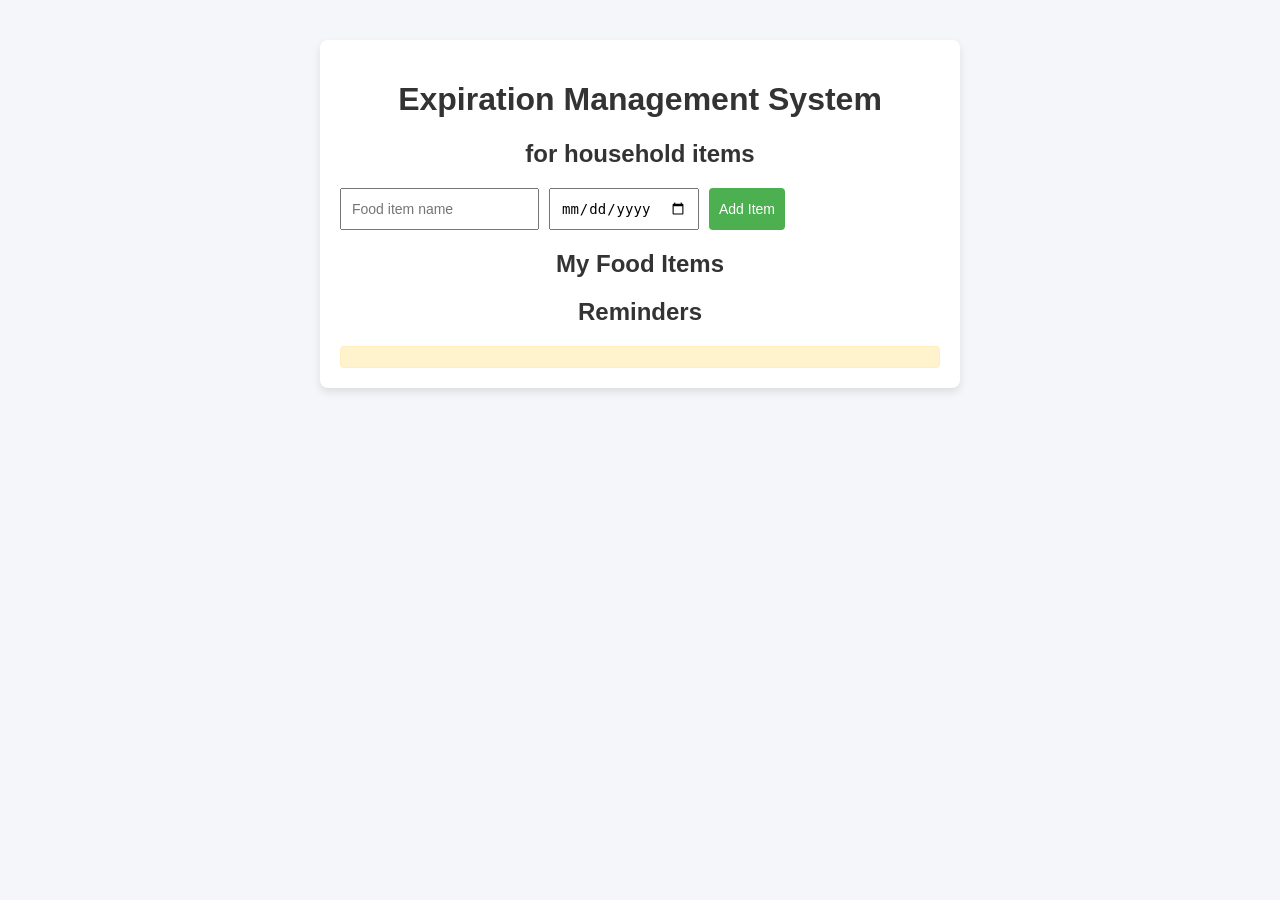
==== index.html @ 4ac692f1 "Add files via upload" ====
<!DOCTYPE html>
<html lang="en">
<head>
  <meta charset="UTF-8">
  <meta name="viewport" content="width=device-width, initial-scale=1.0">
  <title>Food Expiry Reminder</title>
  <link rel="stylesheet" href="style.css">
</head>
<body>
  <div class="app-container">
    <h1>Expiration Management System</h1>
    <h2>for household items</h2>
    
    <form id="foodForm">
      <input type="text" id="itemName" placeholder="Food item name" required>
      <input type="date" id="expiryDate" required>
      <button type="submit">Add Item</button>
    </form>

    <h2>My Food Items</h2>
    <ul id="foodList"></ul>

    <h2>Reminders</h2>
    <div id="reminders"></div>
  </div>

  <script src="script.js"></script>
</body>
</html>
---- style.css ----
body {
  font-family: Arial, sans-serif;
  background: #f4f6f9;
  margin: 0;
  padding: 0;
}

.app-container {
  max-width: 600px;
  margin: 40px auto;
  background: #fff;
  padding: 20px;
  border-radius: 8px;
  box-shadow: 0 4px 8px rgba(0,0,0,0.1);
}

h1, h2 {
  text-align: center;
  color: #333;
}

form {
  display: flex;
  gap: 10px;
  margin-bottom: 20px;
}

form input, form button {
  padding: 10px;
  font-size: 14px;
}

form button {
  background: #4CAF50;
  color: white;
  border: none;
  cursor: pointer;
  border-radius: 4px;
}

form button:hover {
  background: #45a049;
}

#foodList {
  list-style: none;
  padding: 0;
}

#foodList li {
  padding: 8px;
  margin: 5px 0;
  background: #e9f5ff;
  border-radius: 4px;
}

#reminders {
  margin-top: 15px;
  padding: 10px;
  background: #fff3cd;
  border: 1px solid #ffeeba;
  border-radius: 4px;
}
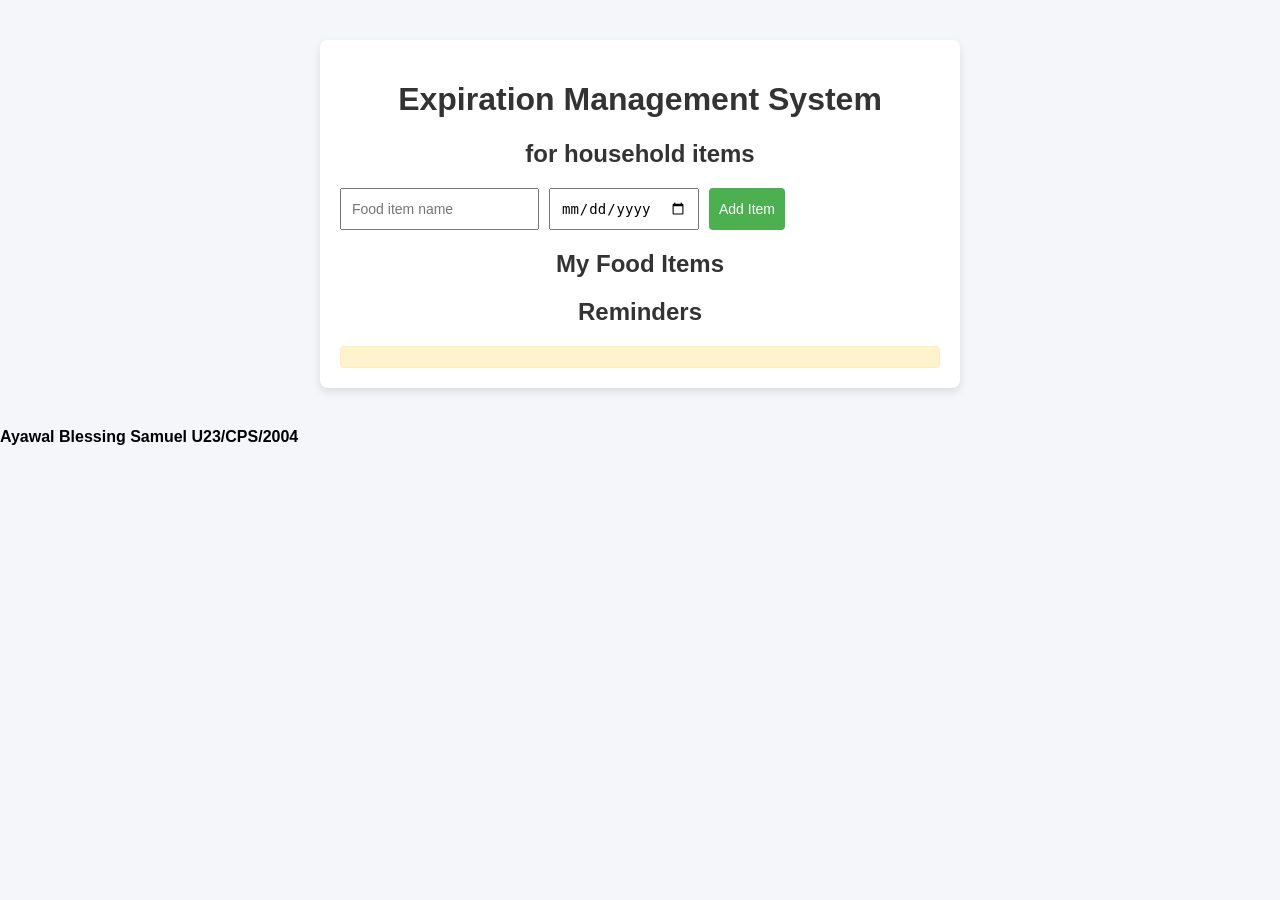
==== commit a0b0e266: "Update index.html" ====
--- a/index.html
+++ b/index.html
@@ -24,6 +24,8 @@
     <div id="reminders"></div>
   </div>
 
+    <h4>Ayawal Blessing Samuel U23/CPS/2004</h4>
+
   <script src="script.js"></script>
 </body>
-</html>+</html>
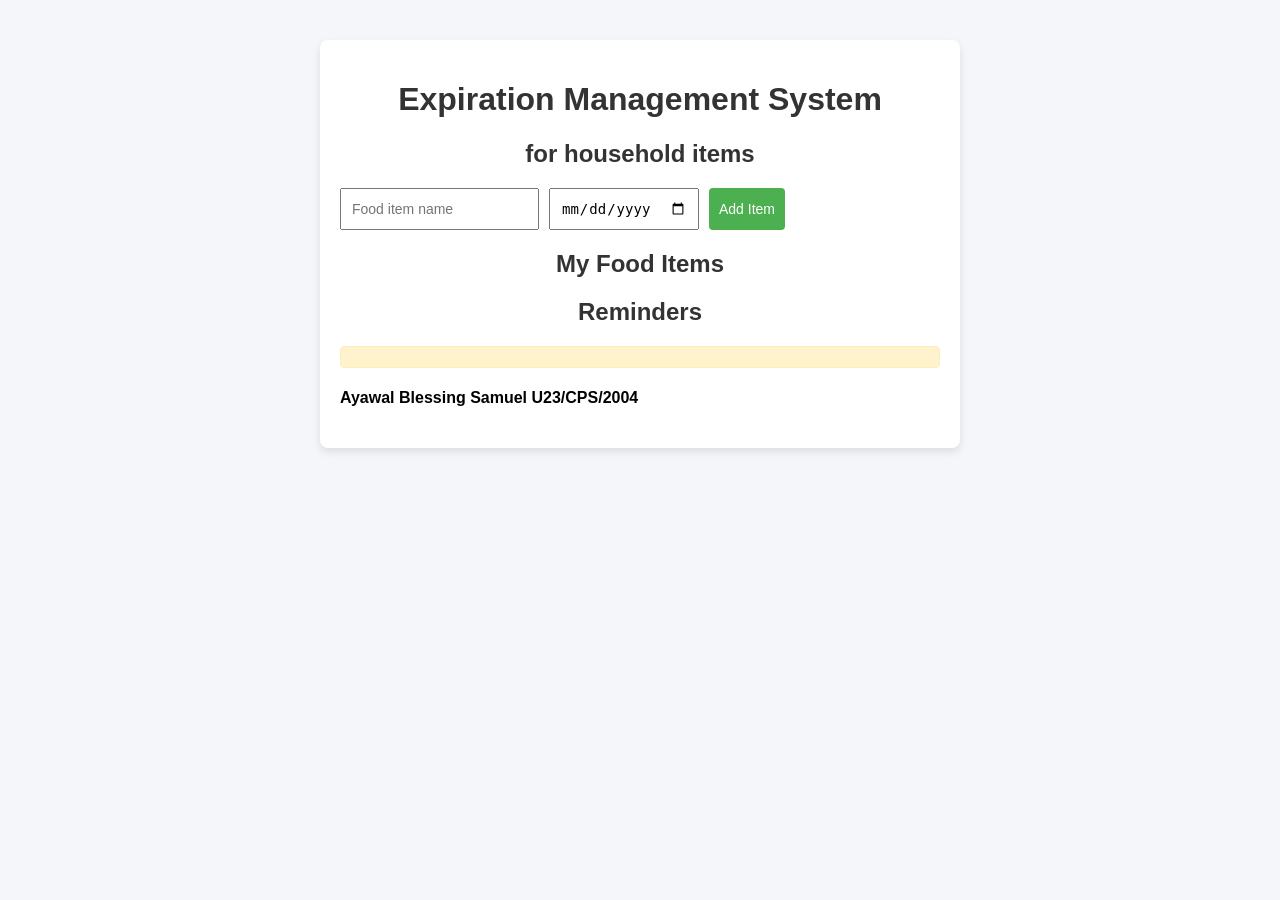
==== commit 8b61fc83: "Update index.html" ====
--- a/index.html
+++ b/index.html
@@ -22,9 +22,10 @@
 
     <h2>Reminders</h2>
     <div id="reminders"></div>
+    <h4>Ayawal Blessing Samuel U23/CPS/2004</h4>
   </div>
 
-    <h4>Ayawal Blessing Samuel U23/CPS/2004</h4>
+    
 
   <script src="script.js"></script>
 </body>
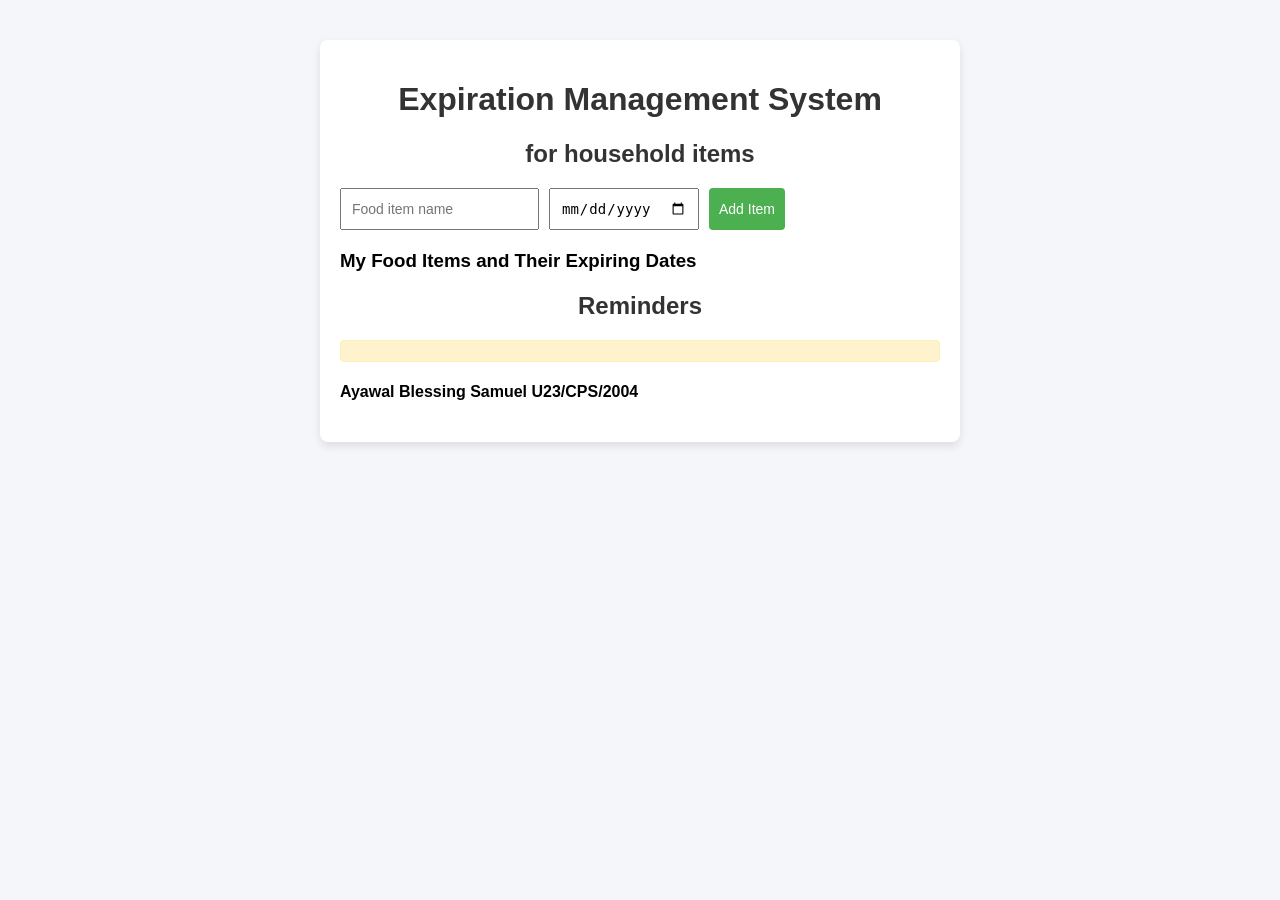
==== commit bdf27a5c: "Update index.html" ====
--- a/index.html
+++ b/index.html
@@ -17,7 +17,7 @@
       <button type="submit">Add Item</button>
     </form>
 
-    <h2>My Food Items</h2>
+    <h3>My Food Items and Their Expiring Dates</h3>
     <ul id="foodList"></ul>
 
     <h2>Reminders</h2>
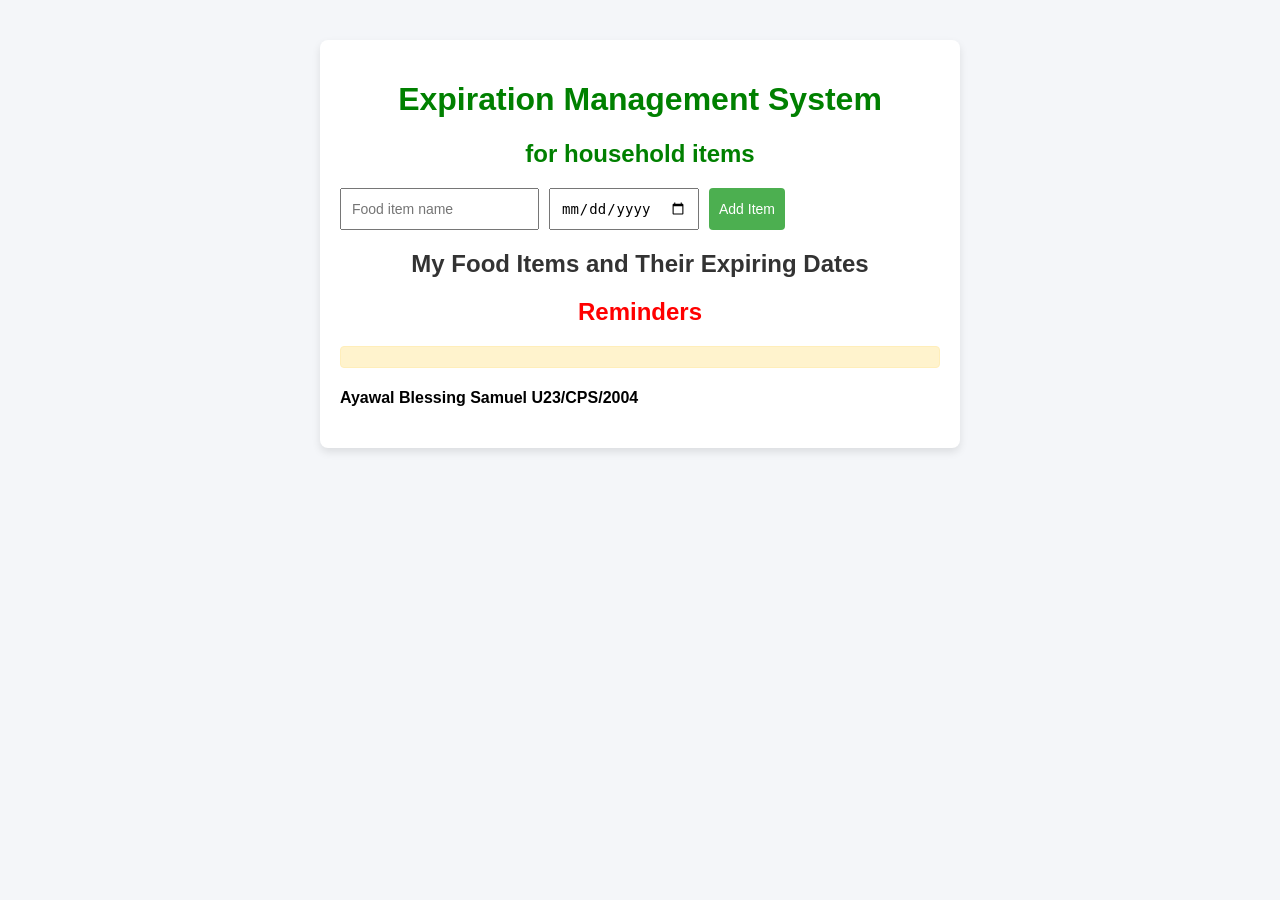
==== commit e59fb9ed: "Update index.html" ====
--- a/index.html
+++ b/index.html
@@ -8,8 +8,8 @@
 </head>
 <body>
   <div class="app-container">
-    <h1>Expiration Management System</h1>
-    <h2>for household items</h2>
+    <h1 style="color: green;">Expiration Management System</h1>
+    <h2 style="color: green;">for household items</h2>
     
     <form id="foodForm">
       <input type="text" id="itemName" placeholder="Food item name" required>
@@ -17,10 +17,10 @@
       <button type="submit">Add Item</button>
     </form>
 
-    <h3>My Food Items and Their Expiring Dates</h3>
+    <h2 class="underline">My Food Items and Their Expiring Dates</h2>
     <ul id="foodList"></ul>
 
-    <h2>Reminders</h2>
+    <h2 class="underline" style="color: red;">Reminders</h2>
     <div id="reminders"></div>
     <h4>Ayawal Blessing Samuel U23/CPS/2004</h4>
   </div>
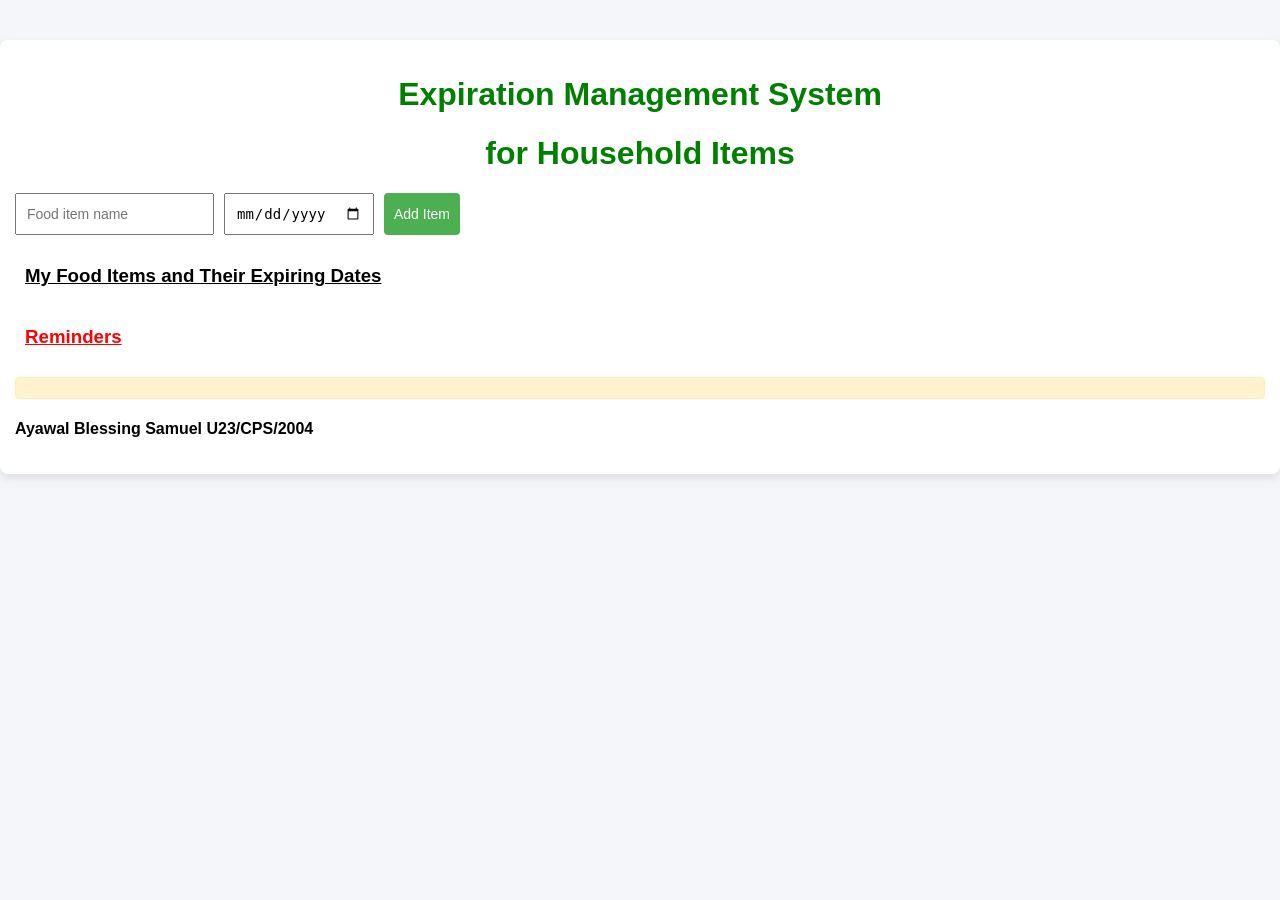
==== commit e7debc56: "Update index.html" ====
--- a/index.html
+++ b/index.html
@@ -9,7 +9,7 @@
 <body>
   <div class="app-container">
     <h1 style="color: green;">Expiration Management System</h1>
-    <h2 style="color: green;">for household items</h2>
+    <h1 style="color: green;">for Household Items</h1>
     
     <form id="foodForm">
       <input type="text" id="itemName" placeholder="Food item name" required>
@@ -17,10 +17,10 @@
       <button type="submit">Add Item</button>
     </form>
 
-    <h2 class="underline">My Food Items and Their Expiring Dates</h2>
+    <h3 class="underline">My Food Items and Their Expiring Dates</h3>
     <ul id="foodList"></ul>
 
-    <h2 class="underline" style="color: red;">Reminders</h2>
+    <h3 class="underline" style="color: red;">Reminders</h3>
     <div id="reminders"></div>
     <h4>Ayawal Blessing Samuel U23/CPS/2004</h4>
   </div>
--- a/style.css
+++ b/style.css
@@ -6,12 +6,17 @@
 }
 
 .app-container {
-  max-width: 600px;
+  max-width: 600px auto;
   margin: 40px auto;
   background: #fff;
-  padding: 20px;
+  padding: 15px;
   border-radius: 8px;
   box-shadow: 0 4px 8px rgba(0,0,0,0.1);
+}
+
+.underline {
+  text-decoration: underline;
+  padding: 10px;
 }
 
 h1, h2 {
@@ -60,4 +65,4 @@
   background: #fff3cd;
   border: 1px solid #ffeeba;
   border-radius: 4px;
-}+}
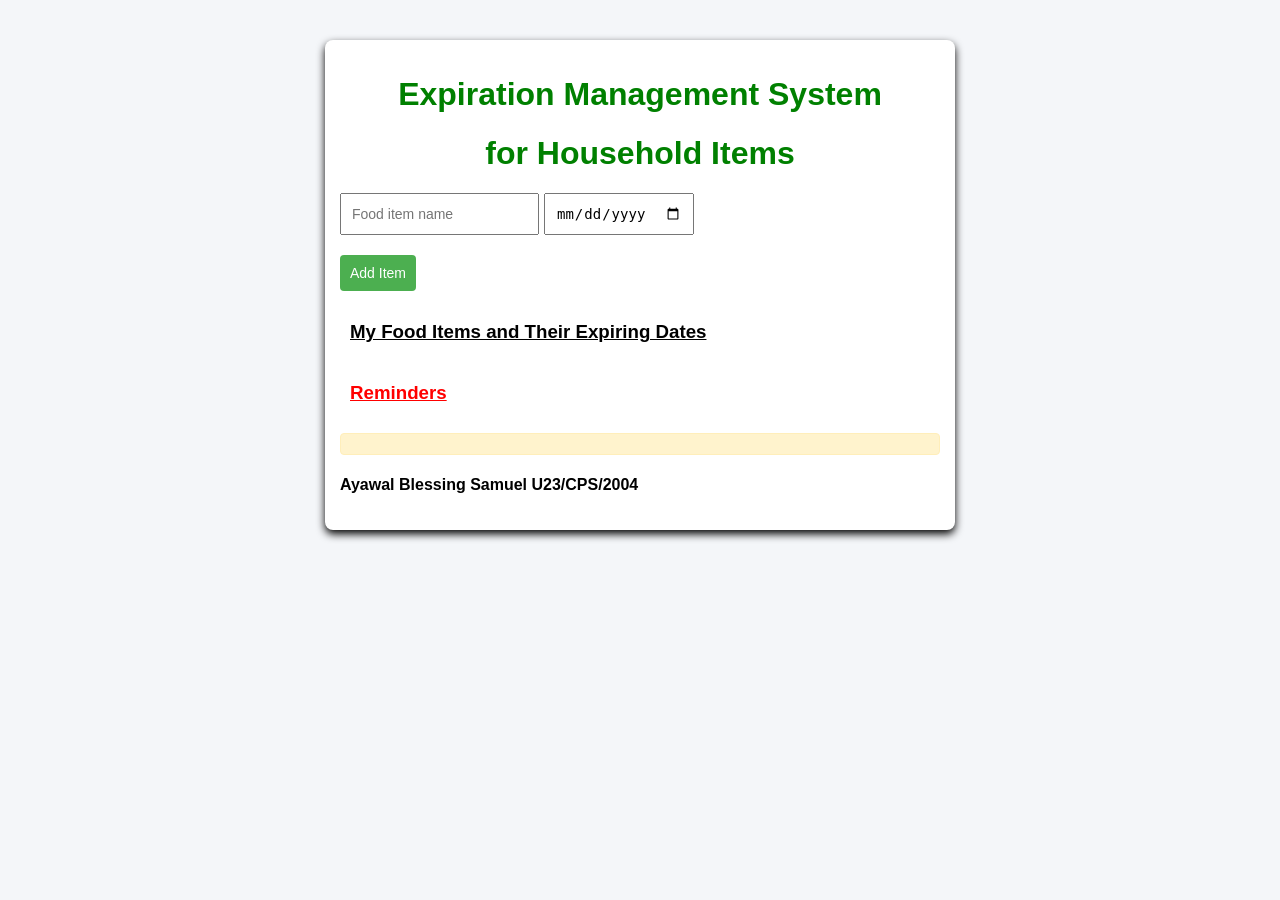
==== commit 858b30db: "Update index.html" ====
--- a/index.html
+++ b/index.html
@@ -13,9 +13,9 @@
     
     <form id="foodForm">
       <input type="text" id="itemName" placeholder="Food item name" required>
-      <input type="date" id="expiryDate" required>
-      <button type="submit">Add Item</button>
+      <input type="date" id="expiryDate" required>     
     </form>
+    <form> <button type="submit">Add Item</button></form>
 
     <h3 class="underline">My Food Items and Their Expiring Dates</h3>
     <ul id="foodList"></ul>
@@ -23,9 +23,7 @@
     <h3 class="underline" style="color: red;">Reminders</h3>
     <div id="reminders"></div>
     <h4>Ayawal Blessing Samuel U23/CPS/2004</h4>
-  </div>
-
-    
+  </div>   
 
   <script src="script.js"></script>
 </body>
--- a/style.css
+++ b/style.css
@@ -6,12 +6,12 @@
 }
 
 .app-container {
-  max-width: 600px auto;
+  max-width: 600px;
   margin: 40px auto;
   background: #fff;
   padding: 15px;
   border-radius: 8px;
-  box-shadow: 0 4px 8px rgba(0,0,0,0.1);
+  box-shadow: 0 4px 8px rgba(0,0,0,2.5);
 }
 
 .underline {
@@ -26,7 +26,7 @@
 
 form {
   display: flex;
-  gap: 10px;
+  gap: 5px;
   margin-bottom: 20px;
 }
 
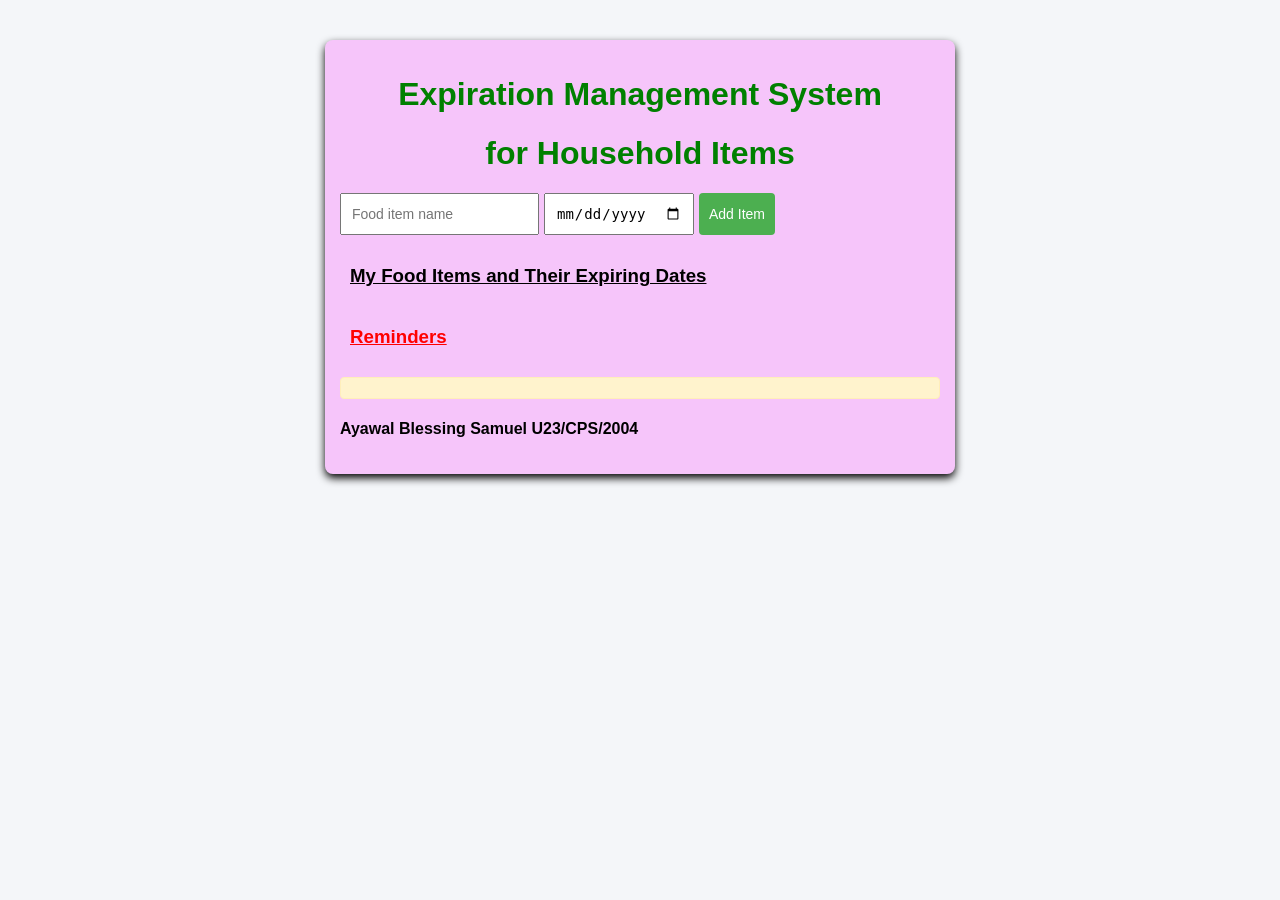
==== commit b74d67e2: "Update index.html" ====
--- a/index.html
+++ b/index.html
@@ -13,9 +13,9 @@
     
     <form id="foodForm">
       <input type="text" id="itemName" placeholder="Food item name" required>
-      <input type="date" id="expiryDate" required>     
+      <input type="date" id="expiryDate" required>
+      <button type="submit">Add Item</button>
     </form>
-    <form> <button type="submit">Add Item</button></form>
 
     <h3 class="underline">My Food Items and Their Expiring Dates</h3>
     <ul id="foodList"></ul>
--- a/style.css
+++ b/style.css
@@ -8,7 +8,7 @@
 .app-container {
   max-width: 600px;
   margin: 40px auto;
-  background: #fff;
+  background: #f0f3;
   padding: 15px;
   border-radius: 8px;
   box-shadow: 0 4px 8px rgba(0,0,0,2.5);
